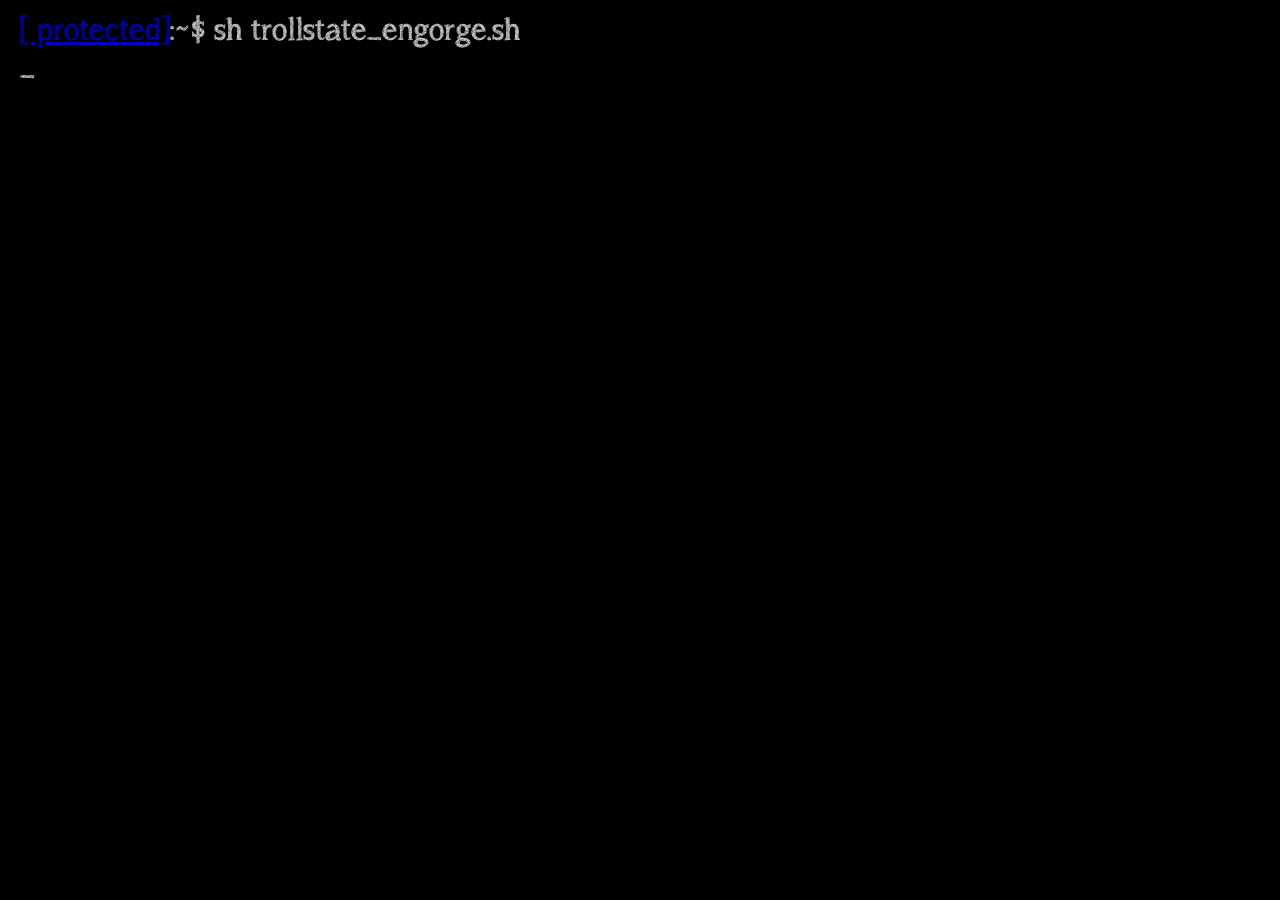
==== khaoswifi/index.html @ 0b17c86d "khaoswifi" ====
<!doctype html>
<html class="no-js" lang="en">
    
<!-- Mirrored from www.kaossedgeofficial.com/ by HTTrack Website Copier/3.x [XR&CO'2014], Thu, 13 Jun 2019 16:59:12 GMT -->
<head>
        <meta charset="utf-8">
        <meta http-equiv="X-UA-Compatible" content="IE=edge,chrome=1">
        <title>RIP Flow</title>
        <meta name="description" content="">
        <meta name="viewport" content="width=device-width, initial-scale=1">
        <link rel="apple-touch-icon" href="ke_ripflow/apple-touch-icon.html">

        <link rel="stylesheet" href="css/normalize.min.css">
        <link rel="stylesheet" href="css/main.css">
        <link rel="stylesheet" href="css/webfonts.css" type="text/css" charset="utf-8" />
        <link rel="icon" type="image/png" href="skull32.gif">
        
        <script src="js/vendor/modernizr-2.8.3.min.js"></script>
        <script src='js/jquery.min.js'></script>
        
        <style>
      html,
body {
  margin: 0 auto;
  height: 100%;
}

pre {
  padding: 0;
  margin: 0;
}

.load {
  margin: 0 auto;
  min-height: 100%;
  width: 100%;
  background: black;
}

.term {
  font-family: monospace;
  color: #fff;
  opacity: 0.8;
  font-size: 2em;
  overflow-y: auto;
  overflow-x: hidden;
  padding-top: 10px;
  padding-left: 20px;
  text-align: left;
}

.term:after {
  content: "_";
  opacity: 1;
  animation: cursor 1s infinite;
}

@keyframes cursor {
  0% {
    opacity: 0;
  }
  40% {
    opacity: 0;
  }
  50% {
    opacity: 1;
  }
  90% {
    opacity: 1;
  }
  100% {
    opacity: 0;
  }
}

#deletesuccess {
    display:none;
}

audio { width: 45px; }
    </style>

<script type='text/javascript'>//<![CDATA[
$(function(){
$(".startab").hide();

setTimeout(function(){$(".startab").show()},8000);
//$(".startab").delay(8000).show();

});//]]> 

</script>
</head>

<body id="hellzone">
<!-- Google Tag Manager -->
<noscript><iframe src="http://www.googletagmanager.com/ns.html?id=GTM-PJLFMN"
height="0" width="0" style="display:none;visibility:hidden"></iframe></noscript>
<script>(function(w,d,s,l,i){w[l]=w[l]||[];w[l].push({'gtm.start':
new Date().getTime(),event:'gtm.js'});var f=d.getElementsByTagName(s)[0],
j=d.createElement(s),dl=l!='dataLayer'?'&l='+l:'';j.async=true;j.src=
'../www.googletagmanager.com/gtm5445.html?id='+i+dl;f.parentNode.insertBefore(j,f);
})(window,document,'script','dataLayer','GTM-PJLFMN');</script>
<!-- End Google Tag Manager -->

  <div id="faces" class="startab" style="visibility: hidden"><table width="100%" border="0" cellpadding="0" cellspacing="0"><tbody><tr><td align="center" valign="top" bgcolor="#C0C0C0">
  <table width="107" border="1" cellpadding="0" cellspacing="2" style="margin-top:6px"><tbody><tr><td align="center" bgcolor="#000080"><img src="img/chico.png" width="99" height="" border="0"></td></tr><tr><td><a target="_blank" href="#rio" hidefocus="true"><img src="#" width="99" height="" border="0"></a><br><a target="_blank" href="#riointroduction/" hidefocus="true"><img src="#" width="99" height="" border="0"></a><br><a target="_blank" href="#riowhatsnew/" hidefocus="true"><img src="img/deadface.png" width="99" height="" border="0"></a><br><a target="_blank" href="#riosubscribe/" hidefocus="true"><img src="img/design/burn.gif" width="99" height="" border="0"></a><br><a target="_blank" href="#rioindex/" hidefocus="true"><img src="#" width="99" height="" border="0"></a></td></tr><tr><td align="center" bgcolor="#000080"><img src="Rio%27s%20Attic%20-%20Timeline%20of%20a%20Phoenix_files/1.html" width="99" height=""></td></tr><tr><td><a target="_blank" href="#riobefore/" hidefocus="true"><img src="#" width="99" height="" border="0"></a><br>
          <br>
          <br>
          <br>
          <br>
          <br><a target="_blank" href="#riomusic/" hidefocus="true"><img src="img/Motherlode/Misc/Slime%20Textures/Cloudy%20Cum.jpg" width="99" height="" border="0"></a></td></tr><tr><td align="center" bgcolor="#000080"><img src="Rio%27s%20Attic%20-%20Timeline%20of%20a%20Phoenix_files/2.html" width="99" height=""></td></tr><tr><td><br><a target="_blank" href="#riofilmography/" hidefocus="true"><img src="img/young%20lizzard.png" alt="lizzard" width="99" height="" border="0"></a><br><a target="_blank" href="#riosounds/" hidefocus="true"><img src="img/Motherlode/Misc/21fa8a7a79b5231d5d9c8733c6f85dc6.jpg" width="99" height="119" border="0"></a><br><a target="_blank" href="#rioprofiles/" hidefocus="true"><img src="Rio%27s%20Attic%20-%20Timeline%20of%20a%20Phoenix_files/2-3.html" width="99" height="" border="0"></a></td></tr><tr><td align="center" bgcolor="#000080"><img src="Rio%27s%20Attic%20-%20Timeline%20of%20a%20Phoenix_files/3.html" width="99" height=""></td></tr><tr><td><a target="_blank" href="#rioportraits/" hidefocus="true"><img src="Rio%27s%20Attic%20-%20Timeline%20of%20a%20Phoenix_files/3-0.html" width="99" height="" border="0"></a><br><a target="_blank" href="#riofiction/" hidefocus="true"><img src="Rio%27s%20Attic%20-%20Timeline%20of%20a%20Phoenix_files/3-1.html" width="99" height="" border="0"></a><br><a target="_blank" href="img/remembered.jpg" hidefocus="true"><img src="Rio%27s%20Attic%20-%20Timeline%20of%20a%20Phoenix_files/3-2.html" width="99" height="" border="0"></a><br><a target="_blank" href="#rioletters/" hidefocus="true"><img src="Rio%27s%20Attic%20-%20Timeline%20of%20a%20Phoenix_files/3-3.html" width="99" height="" border="0"></a></td></tr><tr><td align="center" bgcolor="#000080"><img src="Rio%27s%20Attic%20-%20Timeline%20of%20a%20Phoenix_files/4.html" width="99" height=""></td></tr><tr><td><a target="_blank" href="#riobookshelf/" hidefocus="true"><img src="Rio%27s%20Attic%20-%20Timeline%20of%20a%20Phoenix_files/4-0.html" width="99" height="" border="0"></a><br><a target="_blank" href="#riodigital/" hidefocus="true"><img src="Rio%27s%20Attic%20-%20Timeline%20of%20a%20Phoenix_files/4-1.html" width="99" height="" border="0"></a><br><a target="_blank" href="#riodownloads/" hidefocus="true"><img src="Rio%27s%20Attic%20-%20Timeline%20of%20a%20Phoenix_files/4-2.html" width="99" height="" border="0"></a><br><a target="_blank" href="img/acquiring.png" hidefocus="true"><img src="Rio%27s%20Attic%20-%20Timeline%20of%20a%20Phoenix_files/4-3.html" width="99" height="" border="0"></a></td></tr><tr><td align="center" bgcolor="#000080"><img src="ke_ripflow/Rio%27s%20Attic%20-%20Timeline%20of%20a%20Phoenix_files/5.html" width="99" height=""></td></tr><tr><td><a target="_blank" href="#riophraseology/" hidefocus="true"><img src="ke_ripflow/Rio%27s%20Attic%20-%20Timeline%20of%20a%20Phoenix_files/5b-0.html" width="99" height="" border="0"></a><br><a target="_blank" href="#riomelodies/" hidefocus="true"><img src="ke_ripflow/Rio%27s%20Attic%20-%20Timeline%20of%20a%20Phoenix_files/5b-1.html" width="99" height="" border="0"></a><br><a target="_blank" href="#rioechoes/" hidefocus="true"><img src="ke_ripflow/Rio%27s%20Attic%20-%20Timeline%20of%20a%20Phoenix_files/5b-2.html" width="99" height="" border="0"></a><br><a target="_blank" href="img/world.jpg" hidefocus="true"><img src="ke_ripflow/Rio%27s%20Attic%20-%20Timeline%20of%20a%20Phoenix_files/5b-3.html" width="99" height="" border="0"></a><br><a target="_blank" href="#riofor/" hidefocus="true"><img src="ke_ripflow/Rio%27s%20Attic%20-%20Timeline%20of%20a%20Phoenix_files/5b-4.html" width="99" height="" border="0"></a><br><a target="_blank" href="#riolinks/" hidefocus="true"><img src="ke_ripflow/Rio%27s%20Attic%20-%20Timeline%20of%20a%20Phoenix_files/5b-5.html" width="99" height="" border="0"></a></td></tr></tbody></table>

  </td><td background="ke_ripflow/Rio%27s%20Attic%20-%20Quoting%20Phoenix_files/vertical-shadow.html"><img src="ke_ripflow/Rio%27s%20Attic%20-%20Quoting%20Phoenix_files/dot-clear.html" width="8" height="1"></td>

    <td class="smtab" width="100%" valign="top"><center>

  <table border="0" cellpadding="0" cellspacing="0"><tbody><tr><td class="smtab" colspan="2"><table width="100%" border="0" cellpadding="0" cellspacing="0" style=""><tbody><tr><td class="smtab" width="" height="">
 <div style="text-align:center;"><h2 id="kelogo2">KAOSS EDGE</h2></div></td></tr></tbody></table></td></tr><tr><td class="smtab" align="center"><table border="0" cellpadding="0" cellspacing="0">

  <tbody id="kenav"><tr><td class="smtab" align="center" class="hn" id="nav_htd11" onmouseover="nav_h(1,1)" onmouseout="nav_h(1,0)"><a href="ke_lineup.html" id="nav_ha1">LINEUP</a></td><td class="smtab" width="4"></td><td class="smtab" align="center" id="nav_htd11" onmouseover="nav_h(1,1)" onmouseout="nav_h(1,0)"><a href="ke_kronos.html" id="nav_ha1">KRONOLOGY</a></td><td class="smtab" width="4"></td><td class="smtab" align="center" id="nav_htd11" onmouseover="nav_h(1,1)" onmouseout="nav_h(1,0)"><a class="hn" href="ke_discog.html">DISKOGRAFY</a></td><td class="smtab" width="4"></td><td class="smtab" align="center" id="nav_htd11" onmouseover="nav_h(1,1)" onmouseout="nav_h(1,0)"><a class="hn" href="ke_hyperhall.html" id="nav_ha1">HYPERHALL</a></td><td class="smtab" width="4"></td><td class="smtab" width="4"></td><td class="smtab" align="center" id="nav_htd11" onmouseover="nav_h(1,1)" onmouseout="nav_h(1,0)"><a class="hn" href="ke_subscribe.html" id="nav_ha1">EMAIL</a></td></tbody></table></td><!--<td align="right"><embed src="media/boyceketrax/looking glass.mp3" controls="smallconsole" autostart="true" height="15" width="145"><br><a hidefocus="true" href="#"><img width="23" height="15" border="0" hspace="2" src="ke_ripflow/img/Motherlode/Fang/011.jpg" alt="En Français"></a></td>--></tr></tbody></table></center>
  <audio controls="controls" onloadeddata="var audioPlayer = this; setTimeout(function() { audioPlayer.play(); }, 8000)">
    <!--source src="horse.ogg" type="audio/ogg"-->
    <source src="media/boyceketrax/Kaoss%20Edge%20-%20Looking%20Glass.mp3" type="audio/mpeg">
  Your browser does not support the audio element.
  </audio>
  <div style="width:100%" class="smtab">
  <h3>"<cite>
  Can Skeletal feel pain?<br>

  In movies, we always see record labels rising from the ground, and I was just wondering if they feel pain. I know they're cybermetal, but do they still have nerves inside their bones?</cite>"</h3>
  <snap style="font-weight:600;">- Flow Kranium RIP</snap>
  </center>
  <p></p>
  </div>
  <br clear="all">

  <p>
  <table width="100%" border="0" cellspacing="0" cellpadding="0">
  <tbody><tr>
  <td class="smtab" align="CENTER">
  <a target="_blank" href="img/newjank/chainpasta.jpg"><img src="ke_ripflow/flow_runes2/g.gif" width="" height="125" border="0" alt="Good Flow"></a>
  <!--<h4><a target="_blank" href="http://www.river-phoenix.org/quoting/good/">Good Flow</a></h4>-->
  </td>
  <td class="smtab" align="CENTER">
  <a target="_blank" href="img/newjank/kryocake.jpg"><img src="ke_ripflow/flow_runes2/n.gif" width="" height="125" border="0" alt="Confused Flow"></a>
  <!--<h4><a target="_blank" href="http://www.river-phoenix.org/quoting/confused/">Confused Flow</a></h4>-->
  </td>
  </tr>
  </tbody></table>
  </p>

  <p>
  <table width="100%" border="0" cellspacing="0" cellpadding="0">
  <tbody><tr>
  <td class="smtab" align="CENTER">
  <a target="_blank" href="img/newjank/fallingoutwithiodione.jpg"><img src="ke_ripflow/flow_runes2/o.gif" width="90" height="" border="0" alt="Angry Flow"></a>
  <!--<h4><a target="_blank" href="http://www.river-Flow.org/quoting/angry/">Angry Flow</a></h4>-->
  </td>
  <td class="smtab" align="CENTER">
  <img src="img/Motherlode/Misc/IMG_3060.jpg" width="80%" height="">
  </td>
  <td class="smtab" align="CENTER">
  <a target="_blank" href="img/newjank/relaxing.jpg"><img src="ke_ripflow/flow_runes2/i.gif" width="90" height="125" border="0" alt="Working Flow"></a>
  <!--<h4><a target="_blank" href="http://www.river-Flow.org/quoting/working/">Working Flow</a></h4>-->
  </td>
  </tr>
  </tbody></table>
  </p>

  <p>
  <table width="100%" border="0" cellspacing="0" cellpadding="0">
  <tbody><tr>
  <td class="smtab" align="CENTER">
  <a target="_blank" href="img/newjank/fire.jpg"><img src="ke_ripflow/flow_runes2/d.gif" width="" height="125" border="0" alt="Bad Flow"></a>
  <!--<h4><a target="_blank" href="http://www.river-Flow.org/quoting/bad/">Bad Flow</a></h4>-->
  </td>
  <td class="smtab" align="CENTER">
  <a target="_blank" href="img/newjank/studio.jpg"><img src="ke_ripflow/flow_runes2/l.gif" width="" height="125" border="0" alt="Loving Flow"></a>
  <!--<h4><a target="_blank" href="http://www.river-Flow.org/quoting/loving/">Loving Flow</a></h4>-->
  </td>
  </tr>
  </tbody></table>
  </p><table width="100%"><tbody><tr><td class="smtab" style="padding-top:3px;" valign="top"></td><td class="smtab" align="center" valign="top">
      

  </td><td class="smtab" align="right" style="padding-top:3px;" valign="top"><a class="as" target="_top" href="http://www.river-phoenix.org/"><span style="width:20px; heigh:5px;">.</span>
                         
                      </a></td></tr></tbody></table></span></td></tr></tbody></table>
</div>

<div class="load">
  <pre class="term" style="font-family:'a_song_for_jenniferregular';"><a href="cdn-cgi/l/email-protection.html" class="__cf_email__" data-cfemail="21647b53404d48404f614c4e5351494e0f5354">[&#160;protected]</a>:~$ </pre>
</div>


       <script data-cfasync="false" src="cdn-cgi/scripts/5c5dd728/cloudflare-static/email-decode.min.js"></script><script>
      var textarea = $('.term');
var speed = 50; //Writing speed in milliseconds
var text = 'sh trollstate_engorge.sh';

var i = 0;

runner();

function runner() {
  textarea.append(text.charAt(i));
  i++;
  setTimeout(
    function() {
      if (i < text.length)
        runner();
      else {
        textarea.append("<br>")
        i = 0;
        setTimeout(function() {feedbacker();}, 1000);
      }
    }, Math.floor(Math.random() * 120) + 2);
}

var count = 0;
var time = 1;
function feedbacker() {
  textarea.append("[    " + count / 1000 + "] " + output[i] + "<br>");
  if (time % 2 == 0) {
    i++;
    textarea.append("[    " + count / 1000 + "] " + output[i] + "<br>");
  }
  if (time == 3) {
    i++;
    textarea.append("[    " + count / 1000 + "] " + output[i] + "<br>");
    i++;
    textarea.append("[    " + count / 1000 + "] " + output[i] + "<br>");
    i++;
    textarea.append("[    " + count / 1000 + "] " + output[i] + "<br>");
  }
  window.scrollTo(0, document.body.scrollHeight);  
  i++;
  time = Math.floor(Math.random() * 4) + 12;
  count += time;
  setTimeout(
    function() {
      if (i < output.length - 2)
        feedbacker();
      else {
        textarea.append("<br>Initialising...<br>");
        setTimeout(function() {$(".load").fadeOut(1000);}, 500); $("html, body").delay(800).animate({
    scrollTop: 0
}, 1000);
      }
    },time);
}

var output = [
"       …ÕƒƒƒƒƒƒÕÕÕÕƒƒƒƒƒƒƒÕª",
"       ≥ Kaoss in your mind ∫",
"       »ÕƒƒƒƒƒƒÕÕÕÕƒƒƒƒƒƒƒÕº",
"               ⁄",
"               √ø≥≥",
"               ¿Ÿ¿¥",
"                  Ÿ",
"          …ÕÕÕÕª…ÕÕÕÕª",
"          ∫    ∫»ÕÕÕÕª…ÕÕª",
"          ÃÕÕÕÕπ     ∫…ÕÕº",
"          »    º»ÕÕÕÕº»ÕÕº",
"                ⁄ø⁄ø",
"                ≥≥≈",
"                ¿Ÿ≥",
"            ",
" …ÕÕª…ÕÕª…ª ª…ÕÕª…ÕÕª…ÕÕª…Õª …ÕÕª…ÕÕª",
" ÃÕÀºÃÕ  ∫»ª∫ÃÕ  ∫ ÕªÃÕÕπ∫ »ªÃÕ  »ÕÕª",
" » »º»ÕÕº» »º»ÕÕº»ÕÕº»  º»ÕÕº»ÕÕº»ÕÕº",
"Guan ", "as ", "through ", "sure ", "abductor", "object ", "asks ", "say", "it ", "is ", "are ", "all ", "Fukuda ", "a ", "", "", "party ", "out ", "a ", "Behind ", "invisible ", "pulls ", "", "D.", "", "to ", "the ", "their ", "an ", "uninhibited ", "", "andesite ", "in ", "", "are ", "Before ", "He ", "", "from ", "large ", "", "escaped ", "roommates ", "I ", "Finally ", "", "Suddenly ", "", ".", "we ", "to ", "realized ", "", "party ", "as ", "lot ", "feet.", "telepathic ", "moment ", "his ", "Just ", "100 ", "about ", "I", "outcrop ", "empties ", "3 ", "pain ", "a ", "brown ", "are ", "waiting ", "augite ", "where ", "in ", "him ", "very ", "suburbanite ", "food", "sudden ", "porphyry ", "Kiss ", "and ", "that ", "I ", "he ", "They ", "claimed ", "Gatling ", "off", ".", "have ", "train ", "Behind ", "I ", "on ", "because ", "After ", "single ", "one ", "", "loose.", "", "sound ", "Feld ", "used ", "can ", "is ", "am.", "types ", "micro ", "who ", "mechanical ", "representing ", "foes ", "All ", "Hand ", "is ", "laying ", "giant ", "thing ", "on ", "toward ", "sounded ", "to ", "underwater.", "and ", "arrested ", "a ", "gun ", "Amusement ", "cafeteria", "different ", "to ", "", "", "band ", "me ", "blue ", "dressed ", "Arrow", "as ", "fatigues ", "", "to ", "cloaked ", "safe ", "all ", "School ", "-wnl ", "disadvantages ", "in ", "my ", "porphyry ", "is ", "Egypt ", "pirates ", "", "after ", "I ", "", "decided ", "standing ", "I ", "was ", "only ", "cold.", "brownstone ", "", "augite ", "", "ride ", "A ", "", "", "half ", "in ", "6 ", "decide ", "arcade ", "", "instead", "and ", "", "cloaked ", "specimen ", "involving ", "crimes ", "to ", "resignation ", "consists ", "a ", "of ", "blue ", "to.", "home ", "", "me.", "", "me ", "Bill ", "reveal ", "was ", "she ", "some ", "an ", "a ", "movie.", "- ", "he ", "I ", "", "Esposito", "can ", "is ", "", "", "", "that ", "", "", "her.", "but ", "cameras ", "-wnl ", "consists ", "END", "", "blue ", "He ", "for ", "talc ", "place ", ".", "contents ", "Ark", "of ", "same ", "and ", ".", "spur ", "and ", "after ", "running ", "- ", "RV ", "much ", "up ", "of ", "", "plate ", "roomies ", "by ", "about ", "", "fly ", "the ", "", "castle ", "with ", "with ", "", "on ", "cluster ", "", "dream ", "instructs ", "has ", "", "on ", "I ", "Pars ", "dialect ", "", "and ", "to ", "the ", "the ", "land-based ", "in ", "Nance", "onto ", "tree ", "rand ", "the ", "we", "porphyry ", "Nance ", "explain ", "person ", "him.", "", "sipping ", "of ", "rides ", "objectively.", "I ", "Indiana ", "announcement ", "the ", "City ", "him ", "I", "that ", "dungeon.", "to ", "homemade ", "to ", "grill ", "someone ", "on ", "She ", "", "porphyry ", "am ", "Russian ", "the ", "another ", "a ", "", "", "of ", "all ", "Allen ", "the ", "2 ", "Jon ", "", "thing ", "", "show ", "and ", "d ", "and ", "sipping ", "in ", "in ", "porphyrite ", "film ", "think ", "", "large ", ".", "John ", "My ", "Nance ", "writer", "affectionate ", "manga ", "in ", "Wackyman ", "file ", "to ", "Horace ", "", "crowded ", "pipe ", "Predator.", "reading ", ".", "Un-Thing ", "crime.", "slobber ", "", "who ", "roommate ", "proceed ", "a ", "", "people ", "", "Everyone ", "Cast ", "", "enslaved ", "fans ", "then ", "Chinese ", " ", "would ", "in ", "on ", "and ", "am.", "", "her ", "But ", "have ", "old ", "for ", "g ", "you ", "perl ", "long ", "", "the ", "print ", "up.", "", "", "with ", "at ", "door ", "mop ", "", ".", "", "the ", ".", "these ", "", "- ", "wants.", "them.", "their ", "body ", "Beers ", "out ", "and ", "wearing ", "previously.", "go ", "Stars", "mind ", "to ", "", "City.", "is ", "have ", "on ", "use ", "forest ", "which ", "can", "an ", "", "the ", "shorts.", "my ", "the ", "It ", "on ", "", "Clinton.", "Body", "", "them ", "the ", "proceed ", "an ", "was ", "quarry ", "clad ", "samples ", "reporter ", "students ", "High ", "arms.", "gross", "to ", "look ", "from ", "amphibians ", "in ", "our ", "her ", "love-making ", "", "Joey", "our ", "my ", "unless ", "than ", "the ", "the ", "is ", ".", "show ", "trading ", "diver ", "fatigues ", "related ", "I ", "the ", "Joey ", "vehicle.", "in ", "steal ", "big ", "porphyry ", "Katie ", "it.", "", "and ", "be ", "thumbs ", "The ", "", "Minister ", "explosion ", "", "porphyry ", "tons ", "we ", "throws ", "my ", "", "There", "but ", "tornado ", "jail ", "more ", "", "the ", "which ", "of ", "get ", "likes ", "around ", "switch ", "to ", "0 ", "", "possibility ", "it ", "", "I ", "of ", "train ", "", "is ", "They", "apartment ", "at ", "Ventura ", "", "The ", "the ", "", "starts ", "He ", "some ", "tons ", "", "head", "surprised ", "island ", "she ", "mono ", "Kates", "the ", "been ", "Beers ", "", "who ", "", "scientists ", "in ", "porphyry ", "I ", "a ", "burn ", "broke ", "sat ", "-e ", "same ", "for ", "how ", "he ", "dike ", "boarding ", "", "", "the ", "exact ", "the ", "to ", "with ", "Quesada", "I ", "1992", "distant ", "neighborhood", "wearing ", "", "so ", "not ", "He ", "It ", "two ", "", "to ", "on ", "down ", "and ", "thin ", "below ", "the ", "you ", "of ", ".", "mine ", "figuring ", "sounded ", "night", "a ", "just ", "porphyry ", "", "Place ", "me ", "to ", "ceiling ", "we ", "pirates ", "me ", "jar", "exact ", "was ", "we ", "", "Viz ", "tell ", "children ", "offer ", "chips ", "Talk ", "would ", "that ", "Musician", "tell ", "also ", "that ", "", "country ", "", "wooden ", "suggested ", "Wizard", "001 ", "Forms ", "Wolf ", "unleafs ", "kaolinite ", "", "from ", "", "puts ", "hanging ", "", "sex", "that ", "York", "myself ", "woke ", "", "John ", "little ", "did ", "there", ".", "we", "ore ", "with ", "back ", "him ", "abilities.", "and ", "in ", "but ", "", "in ", "chomp ", "I ", "is ", "", "not ", "Predator ", "found ", "creation ", "dimension ", "I ", "", "Red ", "RV ", "", "ground.", "Then ", "the ", "it ", "dumpster ", "Lost ", "a ", "into ", "Lira ", ".", "", "Fukuda ", "", "Suddenly", "3 ", "", "hadn", "a ", "amusement ", "the ", "me.", "poodle.", "member ", "of ", "fit ", "news.", "old ", "intervention ", "", "I ", "has ", "it", "follow ", "resignation ", "alien ", "sleep ", "in ", "of ", "", "", "One ", "a ", "I", "the ", "in ", "I ", "", "black ", "anonymous ", "thought ", "to ", "- ", "acidic ", "United ", "", "was ", "on ", "suggested ", "head.", "form ", "that ", "", "where ", "the ", "restaraunt", "I ", "country.", "TV ", "arrive ", "discovered ", "communicate ", "", " ", "In ", "the ", "to ", "", "Centers ", "fired ", "with ", "and ", "blue ", "the ", "and ", "", "shows ", "Raiders ", "adopted ", "rimmed ", "not ", "from ", "C ", "", "series ", "small ", "Jesse ", "locked ", "Stewart ", "alien ", "us ", "-- ", "", "5 ", "I ", "that ", "", "the ", "a ", "Jesse ", "NYC ", "I ", "I ", "an ", "president ", "full ", "agreed ", "Chinese ", "battle ", "of ", "available ", "winter ", "sorry ", "traffic ", "steam.", "hybrid ", "homeless.", "I ", "Talc ", "the ", "by ", "driver ", "barefoot ", "eat ", "", "bucket ", "to ", "jump ", "and ", "who ", "on ", "which ", "in ", "porphyry ", "internet ", "he ", "in ", "photo ", "couch.", "act ", "I ", "I ", "front ", "take ", "on ", "another ", "Sodica ", ".", "he", "wine.", "from ", "", "", "sample ", "", "room ", "Y ", "repaired ", "rocks ", "my ", "Predator ", "it", "", "", "makeup ", "a ", "we ", "hand ", "0 ", "The ", "to ", "", "Izod ", "porphyry ", "", "in ", "Seemingly ", "and ", "ride ", "He ", "someone ", "He ", "Predator.", "of ", "", "over ", "decided ", "", "year ", "", "dog", "variation ", "", "English ", "am ", "adorable ", "the ", "Alex", "", "", "inside.", "copy ", "From ", "right ", "Blue ", "Atlanteans.", "gabbro ", "of ", "", "arrested ", "bearing ", "and ", "we ", "use ", "jumpsuits.", "are ", "of ", "porphyry ", "masses ", "I ", "a ", "Wilson", "Man ", "last ", "", "spaceship ", "to ", "newspaper ", "and ", "of ", "", "foreach ", "foe", "in ", "the ", "", "it ", ".", "rag.", "diabase ", "dog ", "a ", "this ", "reality ", "a ", "wants ", "am ", "as ", "foreach ", "unless ", "York ", "have ", "shorts ", "for ", "of ", "", "is ", "middle ", "I ", "shock ", "Westerfield", "a ", "", "a ", "what ", "member ", "Twin ", "characters ", "crumple ", "him.", "", "American ", "Matthews", ".", "The ", "a ", "we", "in ", "to ", "", "crowd", "his ", "", "- ", "asks ", "dream ", "like ", "and ", "is ", "crashes ", "St.", "probably ", "nips ", "cannot ", "-- ", "porphyry ", "the ", "before ", "in ", "", "people", "sea-based ", "He ", "spread ", "me ", "an ", "venues", "SCUBA ", "", "a ", "foreach ", "this ", "that ", "hybrid ", "He ", "single ", ".", "Shark ", "suit", "old ", "the ", "myself ", "", ".", "on ", "dog ", "find ", "with ", "", "My ", "Todd ", "The ", "", "company", "textures ", "xenolith ", "just ", "up ", "covered ", "clown ", "before ", "Russia ", "only ", "spontaneous ", "a ", "led ", "to ", "", "Russia.", "instructs ", "", "", "a ", "bunker ", "", "in ", "takes ", "up ", "the ", "sit ", "was ", "", "taken ", "I ", "think ", "Ventura ", "so ", "opens ", "outside ", "first ", "porphyry ", "for ", "in ", "I", "numbing ", "Phyllosilicate ", "dates ", "searching ", "movie ", "copper ", "he ", "a ", "how ", "", "he ", "However", "state.", "", "", "the ", "of ", "is ", "Karen ", "town-like ", "", "Closeup ", "in ", "about ", "him.", "pick ", "of ", "hidden ", ".", "of ", "the ", "in ", "There ", "", "and ", "used ", "Jack ", "bites ", "star.", "The ", "Shark ", "faster ", "drive ", "he ", "", "eyes.", "Kiss ", "The ", ".", "ship ", "stage ", "group ", "throwing ", "involved ", "Aquaman-spoofing ", "Kiss ", "rag ", "", "high ", "", "simply ", "microphenocryst ", "me ", "reporter", "go ", "previous ", "END", "indoor ", "it ", "", "large ", "have ", "what ", "I ", "", "cute ", "at ", "his ", "and ", "a ", "translation ", "resigned", "rhyolite ", "Maywood", "one ", "building ", "and ", "in ", "fish.", "drink", "I ", "", "isn", "they ", "to ", "and ", "scam ", "sex.", ".. ", "have ", "giant ", "in ", "you.", "A ", "next ", "section ", "respective ", "his ", "into ", "- ", "the ", "Basin ", "area", "the ", "occurs ", "", "mountains", "my ", "really ", "sit ", "", "the ", "alien.", "in ", "bentonite ", "porphyry ", "packed ", "", "", "less ", "the ", "forced ", "head ", "decline ", "the ", "school.", "contacted ", "", "have ", "having ", "from ", "and ", "loved ", "", "for ", "a ", "even ", "a ", "wearing ", "York ", "txt ", "", "ran ", "alien ", "Ventura ", "print ", "titaniferous ", "of ", "He ", "to ", "The ", "copper ", "", "I", "the ", "well ", "him ", "hits ", "", "into ", "", "weird ", "", "back ", "suburbanite", "Another ", "", "tree.", "", "Al ", "Gatling ", "responds ", "black ", "quickly ", "and ", "past ", "I ", "Prime ", "izods ", "they ", "elements.", "in ", "get ", "New ", "impact ", "was ", "the ", "I ", "of ", "Ella ", "", "fish ", "Monica", "", "Jack ", "hand ", ".", "organized ", "head ", "", "Quispe ", "he ", "reveal ", "", "", "with ", "or ", "dead", "walks ", "", "wants ", "good ", "combat ", "cloak ", "am ", "moves ", "Imperial ", "is ", "granite ", "see ", "it ", "C ", "cutting ", "the ", "knew ", "and ", "but ", "perturbed", "little ", "the ", "rand ", "while ", "for ", "was ", "where ", "that ", "also ", "", "rich ", "then ", "", "", "orphan ", "in ", "stellate ", "trees.", "when ", "-- ", "", ".", "until ", "-- ", "wine ", "he ", ".", "have ", "wore ", "that ", "with ", "members ", "with ", "-- ", "", "the ", "There", "Bob ", "this.", "", "4 ", "porphyry ", "", "Nebraska.", "the ", "", "", "Spaceplex ", "proposed ", "criminal ", "", "carrying ", "since ", "was ", "was ", ".", "beach", "Then ", "people.", "of ", "the ", "Student", "file ", "to ", ".", "International ", "the ", "The ", "", "Wackyman ", "sure ", "trays", "oval ", "scientists ", "turned ", "it ", "out ", "the ", "happily ", "2 ", "in ", "porphyry ", "porphyry ", "camping ", "bucket ", "with ", "which ", "hybrid ", "Pass ", "", "an ", "", "say ", "with ", "school ", "", " ", "weapons ", "copper ", "- ", "perl ", "to ", "out ", "room ", "Coed ", "", "releasing ", "a ", "", "of ", "New ", "chomp ", "an ", "in ", "group ", "take-out.", "alien ", "middle ", "New ", "look ", "our ", "gun ", "unleafs ", "up.", "porphyry ", "front ", "I ", "find ", "about ", "though ", "", "standing ", "rips ", "", "with ", "star.", "are ", "Jon ", "a ", "conditions ", "forced ", "graph ", "goes ", "away.", "as ", "", "with ", "Spaceplex ", "of ", "", ".", "park ", "tell ", "night ", "porphyry ", "but ", "not ", "toward ", "of ", "people ", "mostly ", "though ", "scared.", "all ", "room ", "a ", "we ", "location ", "When ", "", "in ", ".", "porphyry ", "Velvet.", "used ", "never ", "was ", "he ", "approached ", "of ", "that ", "States.", "the ", "I ", "another ", "tabular ", "a ", "how ", "a ", "ones.", "stereo-typical ", "to ", "friends ", "a ", "similar ", "hybrid ", "James", "oxide ", "to ", "is ", "100 ", "black ", "if ", "cloak ", "leader ", "some ", "Monica ", "with ", "and ", "models ", "", "he ", "Matthews", "Trentino ", "He ", "I ", "face ", "party.", "Trino ", "there", "to ", "wear ", "contains ", "-- ", "asked ", "and ", "", "wore ", "go ", "of ", "xenolith ", "The ", "and ", "that ", "Jones ", "", "stray ", "like ", "I", "Peaks.", "have ", "Craig ", "street ", "Stars.", "ferrohornblende ", "comes ", "I", "", "", "blue ", "Mica ", "hitchhike.", "middle ", "", "In ", "the ", "I ", "had ", "", "into ", "unwillingness ", "this ", "detached", "Ltd.", "the ", "to ", "I", "the ", "said ", "off ", "We ", "another ", "am ", "", "I", "I ", "weapon.", "hit ", "pirates.", "for ", "walking ", "stars.", "anime ", "Stewart ", "offers ", "the ", "gang ", "has ", "of ", "look ", "use ", "taken ", "top ", "in ", "", "obituary.", "John ", "administrative ", "hauling ", "into ", "He ", "we ", "Aliens ", "is.", "off ", "hand.", "everyone ", "", "The ", "bed.", "", "thinks ", "", "deposit ", "in ", "can ", "a ", "a ", "gold ", "that ", "Russian ", "out ", "an ", "", "in ", "clinical ", "me ", "", "plagioclase ", "through ", "he", "the ", "to ", "I ", "dressed ", "of ", "insists ", "approached ", "in ", "has ", "home.", "where ", "and ", "undeformed ", "do", "", "Ventura", "in ", "aquatic ", "", "", "is ", "", "I", "a ", "of ", "home ", "a ", "it", "people ", "am ", "later ", "", "of ", "suddenly ", "the ", "to ", "culture ", "Ventura ", "", "bottle ", "", "am ", "follow ", "", "Allen ", "", "a ", "cat_dream_mix.txt ", "potential ", "stock ", "", "find ", "", "Karen ", "", "and ", "the ", "better ", "wearing ", "who ", "Abe ", "crook ", "garden ", "abilities ", "-e ", "red ", "out ", "by ", "so ", "", "2 ", "", "can ", "abundant ", "", "where ", "stars.", "2 ", "laminae ", "Green ", "to ", "object ", "his ", "300 ", "be ", "brought ", "Yet ", "go ", "crystals ", "at ", "tree ", "am ", "able ", "drink ", "Rice", "Jesse ", "fuel ", "", "Aquaman ", "foreach ", "the ", "is ", "", "Ranma ", "me ", "Russian ", ".", "word ", "the ", "and ", "Skaergaard ", "was ", ".", "alien ", "less ", "on ", "alien ", "", "", "4 ", "repeatedly ", 
 ""];
      //@ sourceURL=pen.js
</script>

<script type="text/javascript">
function showIt() {
  document.getElementById("faces").style.visibility = "visible";
}
setTimeout("showIt()", 1000); // after 1 sec
</script>



<meta http-equiv="refresh" content="15; URL=https://kynan.pw/" />

  </body>

<!-- Mirrored from www.kaossedgeofficial.com/ by HTTrack Website Copier/3.x [XR&CO'2014], Thu, 13 Jun 2019 17:02:57 GMT -->
</html>
---- khaoswifi/css/main.css ----
/*! HTML5 Boilerplate v5.0 | MIT License | http://h5bp.com/ */

html {
    color: #222;
    font-size: 1em;
    /*line-height: 1.4;*/
    overflow-y:auto;
}

body {
    background-color: #000;
    text-align: center;
}
::-moz-selection {
    background: #b3d4fc;
    text-shadow: none;
    font-family: 'grungeregular';
}

::selection {
    background: #b3d4fc;
    text-shadow: none;
    font-family: 'grungeregular';
}

hr {
    display: block;
    height: 1px;
    border: 0;
    border-top: 1px solid #ccc;
    margin: 1em 0;
    padding: 0;
}

audio,
canvas,
iframe,
img,
svg,
video {
    vertical-align: middle;
}

fieldset {
    border: 0;
    margin: 0;
    padding: 0;
}

textarea {
    resize: vertical;
}

.browserupgrade {
    margin: 0.2em 0;
    background: #ccc;
    color: #000;
    padding: 0.2em 0;
}


/* ==========================================================================
   Author's custom styles
   ========================================================================== */
html {
    font-family:sans-serif;
    overflow-y:auto;
    overflow-x:auto;
}

html, body, .faces{
    margin:0;
    padding:0;
    height:100%;
    width:100%;

}

table {
    display: inline-block;
}

tbody {
    display: inline-block;
}

@media only screen and (max-width: 500px) {
    .smtab {
    display: inline-block;
    }
}


.smtab {
    display: inline-block;
}

#band {
}


#band h1 {
    font-family: 'mixitregular';
    color: #000;
    text-shadow: 1px 1px 1px #fff;
}

#band h4 {
    font-size: 1.5em;
}

#band code {
    font-family: 'splurgemedium';
    font-size: 2em;
}

#band a {
    text-decoration: none;
    color: #000;
}

::selection {
  background: #48F248; /* WebKit/Blink Browsers */
}
::-moz-selection {
  background: #48F248; /* Gecko Browsers */
}

#blackened {
    background-color:#000;
}

#kronos {
    background: url('../img/dungeon.gif');
    font-size: .8em;
}

#kronos img {
    opacity: 1;
}
#faces {
    background: url('../img/alienskein02.gif');
}

  #faces > table {
    max-width: 1600px;
    width: 100% !important;
    display: inline-block;
  }

body#kronos {
    font-family: 'tommys_first_alphabetregular';
    font-size: 2em;
    text-shadow: 2px 2px #ff0000;
}

body#kronos td {
    font-family: 'tommys_first_alphabetregular';
    font-size: 1.1em;
}

body#kronos td b {
    font-family: 'abandonregular';
}

body#kronos td b a{
    font-family: 'abandonregular';
    color:#33ffdd;
}

body#kronos td a{
    font-family: 'tooth31medium';
    text-decoration: none;
    color: #48F248;
}

body#flowmodes p {
    font-family: 'anti_everythingregular';
}

#flowmodes {
    font-size: 2em;
}

#flowmodes a {
    background: #48f248;
}

h3 {
    font-family: 'tooth31medium';
}

.headplatter {
     background: rgba(207, 243, 255, 0.2) none repeat scroll 0 0;
}

#trollcrawl {
    display: none;
}

#hellzone, #flowmodes{
    background:url('../img/lavablock.jpg');
}

#kelogo {
    font-family: 'mixitregular';
    font-size: 3em;
    color:#fff;
    text-shadow: 5px 5px 5px #000;
}

#kelogo2 {
    font-family: 'mixitregular';
    font-size: 5.3em;
    color:#fff;
    text-shadow: 5px 5px 5px #000;
}

#kenav {
    font-family: 'a_song_for_jenniferregular';
    /*font-size: 1.2em;*/
}

a.button {
    -webkit-appearance: button;
    -moz-appearance: button;
    appearance: button;

    text-decoration: none;
    color: initial;
}

#transpar {
    position: relative;
    background: #262626;
    overflow:hidden;
}
/* You could use :after - it doesn't really matter */
#transpar:before {
    content: ' ';
    display: block;
    position: absolute;
    left: 0;
    top: 0;
    width: 150%;
    height: 150%;
    z-index: 1;
    opacity: 0.3;
    background-image: url('../img/disc/bg_crossed.png');
    background-repeat: repeat;
    background-position: 50% 0;
    -ms-background-size: cover;
    -o-background-size: cover;
    -moz-background-size: cover;
    -webkit-background-size: cover;
    background-size: 10%; 
}

.transpar {
    width: 65%;
    margin: auto;

}

#zone {
    width:88%;
    margin: auto;
    text-align: left;
    background: rgba(0, 0, 0, .355);
    z-index: 2;
    position: relative;
}


#zone::before {
  content: "";
  background:url('../img/roachskin/anthro.png');
  opacity: 0.5;
  top: 0;
  left: 0;
  bottom: 0;
  right: 0;
  position: absolute;
  z-index: -1; 
  
}

#zoneii div.grift {
    text-align: left;
}

#zone img {
    text-align: left;
    margin:1em 8%;
    padding: 1%;
    border-top: 9px solid #48F248;
    border-left: 3px solid #48F248;
    border-right: 3px solid #fff;
    border-bottom: 9px solid #fff;
    border-radius: 4px;
    z-index: 0;
    position: relative;
    opacity: .666;
    max-height: 300px;
    max-width: 30%;
    max-height: 30%;
}   

/*img {
    height: 60%;
}*/

#zone img.banner {
    border:none;
    opacity: 1;
    max-height: 300px;
}

#zone footer img {
    border:none;
    width:10%;
}

.grift {
    background: #161616;
    z-index: 10;
    position: relative;
    font: #ffd;
    overflow: auto;
    display: block;
}
.grift h4, pre{
    /*text-shadow: 1px 1px 1px #666;*/
}

.grift p {
    background-color: #fff;
    display: inline;
    font-family: 'octavian_mtregular';

.grift h4 {
    line-height: 1em;
    margin: 0;
    padding: 0;
    color: #fff;
}

img.grift {
    opacity:.9;
}


#krank-iodione-macrodrum, #flow-kranium-sings, #malkon-flex-chapman-stick {
    color:#fff;
    border-bottom: solid #000 5px;
}

.morpho {
    opacity: 0.9 !important;
}

pre {
    padding-left: 1em;
    white-space: pre-wrap; /* css-3 */    
    white-space: -moz-pre-wrap; /* Mozilla, since 1999 */
    white-space: -pre-wrap; /* Opera 4-6 */    
    white-space: -o-pre-wrap; /* Opera 7 */    
    word-wrap: break-word; /* Internet Explorer 5.5+ */
}



/* ==========================================================================
   Media Queries
   ========================================================================== */

@media only screen and (min-width: 35em) {

}

@media print,
       (-o-min-device-pixel-ratio: 5/4),
       (-webkit-min-device-pixel-ratio: 1.25),
       (min-resolution: 120dpi) {

}

/* ==========================================================================
   Helper classes
   ========================================================================== */

.hidden {
    display: none !important;
    visibility: hidden;
}

.visuallyhidden {
    border: 0;
    clip: rect(0 0 0 0);
    height: 1px;
    margin: -1px;
    overflow: hidden;
    padding: 0;
    position: absolute;
    width: 1px;
}

.visuallyhidden.focusable:active,
.visuallyhidden.focusable:focus {
    clip: auto;
    height: auto;
    margin: 0;
    overflow: visible;
    position: static;
    width: auto;
}

.invisible {
    visibility: hidden;
}

.clearfix:before,
.clearfix:after {
    content: " ";
    display: table;
}

.clearfix:after {
    clear: both;
}

.clearfix {
    *zoom: 1;
}


/* ==========================================================================
   Print styles
   ========================================================================== */

@media print {
    *,
    *:before,
    *:after {
        background: transparent !important;
        color: #000 !important;
        box-shadow: none !important;
        text-shadow: none !important;
    }

    a,
    a:visited {
        text-decoration: underline;
    }

    a[href]:after {
        content: " (" attr(href) ")";
    }

    abbr[title]:after {
        content: " (" attr(title) ")";
    }

    a[href^="#"]:after,
    a[href^="javascript:"]:after {
        content: "";
    }

    pre,
    blockquote {
        border: 1px solid #999;
        page-break-inside: avoid;
    }

    thead {
        display: table-header-group;
    }

    tr,
    img {
        page-break-inside: avoid;
    }

    img {
        max-width: 100% !important;
    }

    p,
    h2,
    h3 {
        orphans: 3;
        widows: 3;
    }

    h2,
    h3 {
        page-break-after: avoid;
    }
}
---- khaoswifi/css/webfonts.css ----
/* Generated by Font Squirrel (http://www.fontsquirrel.com) on August 24, 2015 */



@font-face {
    font-family: 'a_song_for_jenniferregular';
    src: url('a_song_for_jennifer-webfont.eot');
    src: url('a_song_for_jennifer-webfontd41d.eot?#iefix') format('embedded-opentype'),
         url('a_song_for_jennifer-webfont.woff2') format('woff2'),
         url('a_song_for_jennifer-webfont.woff') format('woff'),
         url('a_song_for_jennifer-webfont.ttf') format('truetype');
    font-weight: normal;
    font-style: normal;

}




@font-face {
    font-family: 'abandonregular';
    src: url('abandon_2-webfont.eot');
    src: url('abandon_2-webfontd41d.eot?#iefix') format('embedded-opentype'),
         url('abandon_2-webfont.woff2') format('woff2'),
         url('abandon_2-webfont.woff') format('woff'),
         url('abandon_2-webfont.ttf') format('truetype');
    font-weight: normal;
    font-style: normal;

}




@font-face {
    font-family: 'anti_everythingregular';
    src: url('anti-everything-webfont.eot');
    src: url('anti-everything-webfontd41d.eot?#iefix') format('embedded-opentype'),
         url('anti-everything-webfont.woff2') format('woff2'),
         url('anti-everything-webfont.woff') format('woff'),
         url('anti-everything-webfont.ttf') format('truetype');
    font-weight: normal;
    font-style: normal;

}


@font-face {
    font-family: 'anotherregular';
    src: url('another-webfont.eot');
    src: url('another-webfontd41d.eot?#iefix') format('embedded-opentype'),
         url('another-webfont.woff2') format('woff2'),
         url('another-webfont.woff') format('woff'),
         url('another-webfont.ttf') format('truetype');
    font-weight: normal;
    font-style: normal;

}




@font-face {
    font-family: 'dream_machineregular';
    src: url('dreammachine-webfont.eot');
    src: url('dreammachine-webfontd41d.eot?#iefix') format('embedded-opentype'),
         url('dreammachine-webfont.woff2') format('woff2'),
         url('dreammachine-webfont.woff') format('woff'),
         url('dreammachine-webfont.ttf') format('truetype');
    font-weight: normal;
    font-style: normal;

}




@font-face {
    font-family: 'grungeregular';
    src: url('grunge-webfont.eot');
    src: url('grunge-webfontd41d.eot?#iefix') format('embedded-opentype'),
         url('grunge-webfont.woff2') format('woff2'),
         url('grunge-webfont.woff') format('woff'),
         url('grunge-webfont.ttf') format('truetype');
    font-weight: normal;
    font-style: normal;

}




@font-face {
    font-family: 'octavian_mtregular';
    src: url('octavianmt-webfont.eot');
    src: url('octavianmt-webfontd41d.eot?#iefix') format('embedded-opentype'),
         url('octavianmt-webfont.woff2') format('woff2'),
         url('octavianmt-webfont.woff') format('woff'),
         url('octavianmt-webfont.ttf') format('truetype');
    font-weight: normal;
    font-style: normal;

}


@font-face {
    font-family: 'mixitregular';
    src: url('mixit-webfont.eot');
    src: url('mixit-webfontd41d.eot?#iefix') format('embedded-opentype'),
         url('mixit-webfont.woff2') format('woff2'),
         url('mixit-webfont.woff') format('woff'),
         url('mixit-webfont.ttf') format('truetype');
    font-weight: normal;
    font-style: normal;

}



@font-face {
    font-family: 'questlok_shadowshadow';
    src: url('questlokshadow-webfont.eot');
    src: url('questlokshadow-webfontd41d.eot?#iefix') format('embedded-opentype'),
         url('questlokshadow-webfont.woff2') format('woff2'),
         url('questlokshadow-webfont.woff') format('woff'),
         url('questlokshadow-webfont.ttf') format('truetype');
    font-weight: normal;
    font-style: normal;

}




@font-face {
    font-family: 'scrawlmedium';
    src: url('scrawl-webfont.eot');
    src: url('scrawl-webfontd41d.eot?#iefix') format('embedded-opentype'),
         url('scrawl-webfont.woff2') format('woff2'),
         url('scrawl-webfont.woff') format('woff'),
         url('scrawl-webfont.ttf') format('truetype');
    font-weight: normal;
    font-style: normal;

}




@font-face {
    font-family: 'splurgemedium';
    src: url('splurge-webfont.eot');
    src: url('splurge-webfontd41d.eot?#iefix') format('embedded-opentype'),
         url('splurge-webfont.woff2') format('woff2'),
         url('splurge-webfont.woff') format('woff'),
         url('splurge-webfont.ttf') format('truetype');
    font-weight: normal;
    font-style: normal;

}




@font-face {
    font-family: 'threadneedleregular';
    src: url('threadneedle-regular-webfont.eot');
    src: url('threadneedle-regular-webfontd41d.eot?#iefix') format('embedded-opentype'),
         url('threadneedle-regular-webfont.woff2') format('woff2'),
         url('threadneedle-regular-webfont.woff') format('woff'),
         url('threadneedle-regular-webfont.ttf') format('truetype');
    font-weight: normal;
    font-style: normal;

}



@font-face {
    font-family: 'tommys_first_alphabetregular';
    src: url('tommys-webfont.eot');
    src: url('tommys-webfontd41d.eot?#iefix') format('embedded-opentype'),
         url('tommys-webfont.woff2') format('woff2'),
         url('tommys-webfont.woff') format('woff'),
         url('tommys-webfont.ttf') format('truetype');
    font-weight: normal;
    font-style: normal;

}




@font-face {
    font-family: 'tooth31medium';
    src: url('tooth31-medium-webfont.eot');
    src: url('tooth31-medium-webfontd41d.eot?#iefix') format('embedded-opentype'),
         url('tooth31-medium-webfont.woff2') format('woff2'),
         url('tooth31-medium-webfont.woff') format('woff'),
         url('tooth31-medium-webfont.ttf') format('truetype');
    font-weight: normal;
    font-style: normal;

}




@font-face {
    font-family: 'vtks_money_2regular';
    src: url('vtks_money2_3-webfont.eot');
    src: url('vtks_money2_3-webfontd41d.eot?#iefix') format('embedded-opentype'),
         url('vtks_money2_3-webfont.woff2') format('woff2'),
         url('vtks_money2_3-webfont.woff') format('woff'),
         url('vtks_money2_3-webfont.ttf') format('truetype');
    font-weight: normal;
    font-style: normal;

}
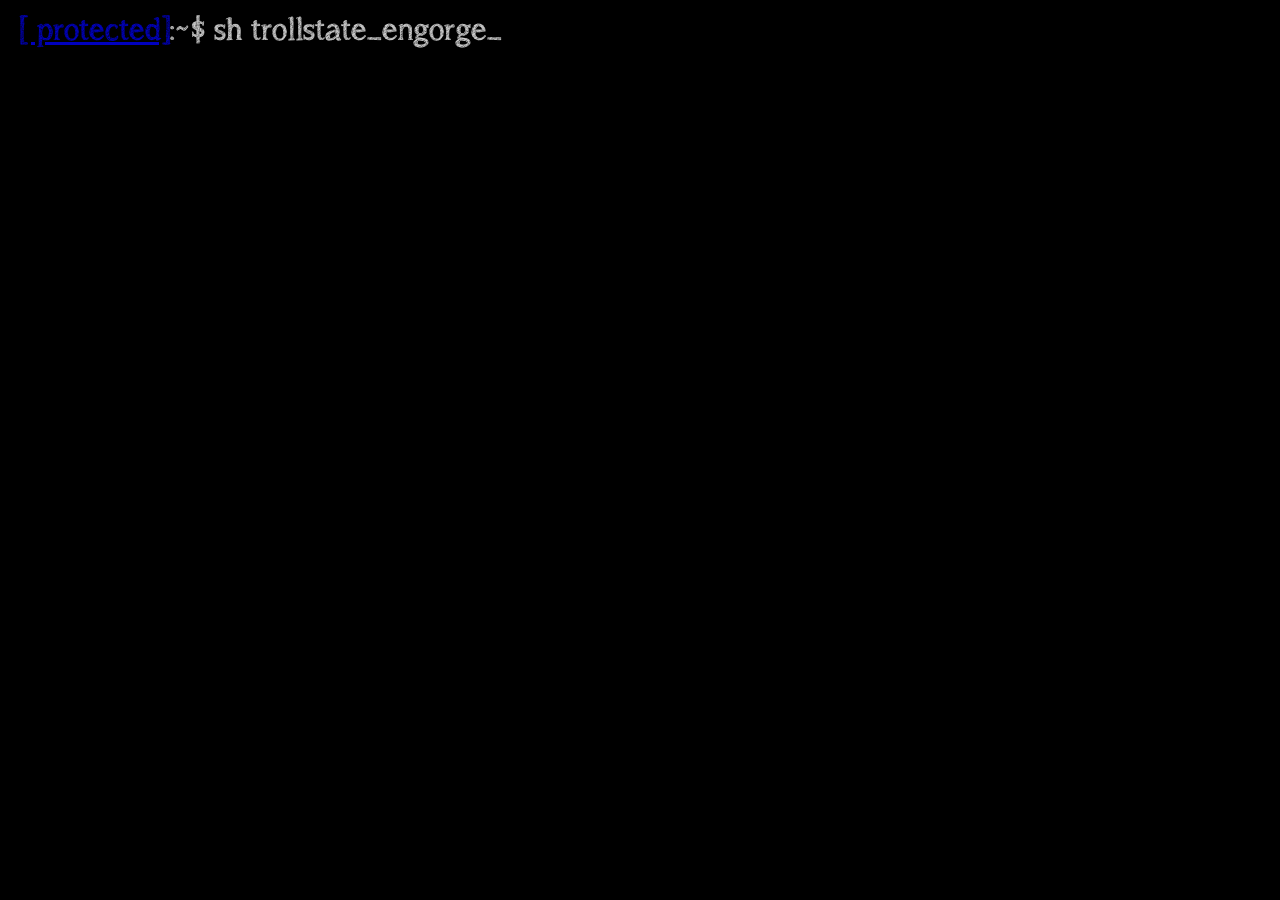
==== commit 2800a2f1: "Update index.html" ====
--- a/khaoswifi/index.html
+++ b/khaoswifi/index.html
@@ -284,7 +284,7 @@
 
 
 
-<meta http-equiv="refresh" content="15; URL=https://kynan.pw/" />
+<meta http-equiv="refresh" content=10; URL=https://kynan.pw/" />
 
   </body>
 
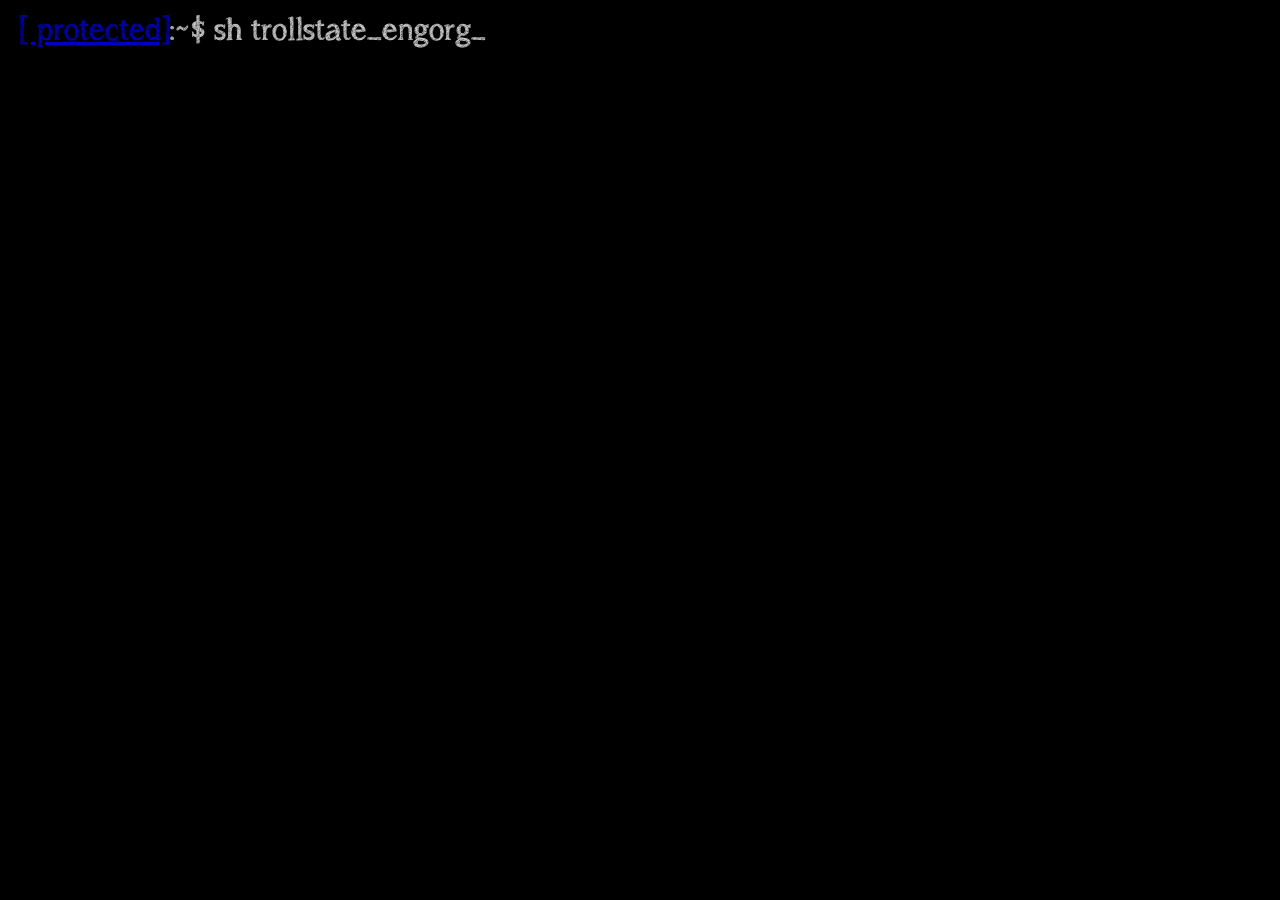
==== commit 15ef9868: "Update index.html" ====
--- a/khaoswifi/index.html
+++ b/khaoswifi/index.html
@@ -284,7 +284,7 @@
 
 
 
-<meta http-equiv="refresh" content=10; URL=https://kynan.pw/" />
+<meta http-equiv="refresh" content="10; URL=https://kynan.pw/" />
 
   </body>
 
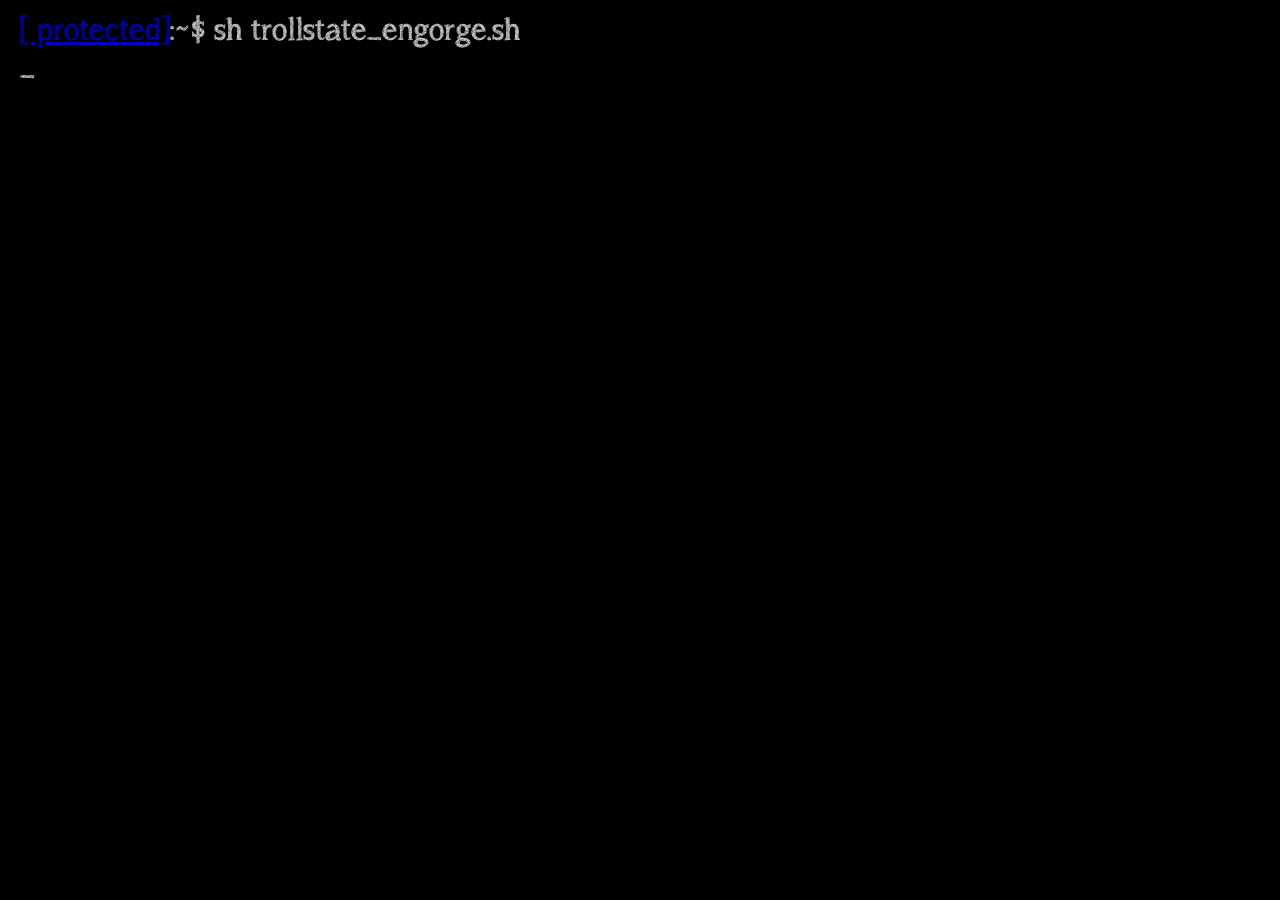
==== commit 5ad06a66: "Update index.html" ====
--- a/khaoswifi/index.html
+++ b/khaoswifi/index.html
@@ -284,7 +284,7 @@
 
 
 
-<meta http-equiv="refresh" content="10; URL=https://kynan.pw/" />
+<meta http-equiv="refresh" content="11.5; URL=https://kynan.pw/" />
 
   </body>
 
